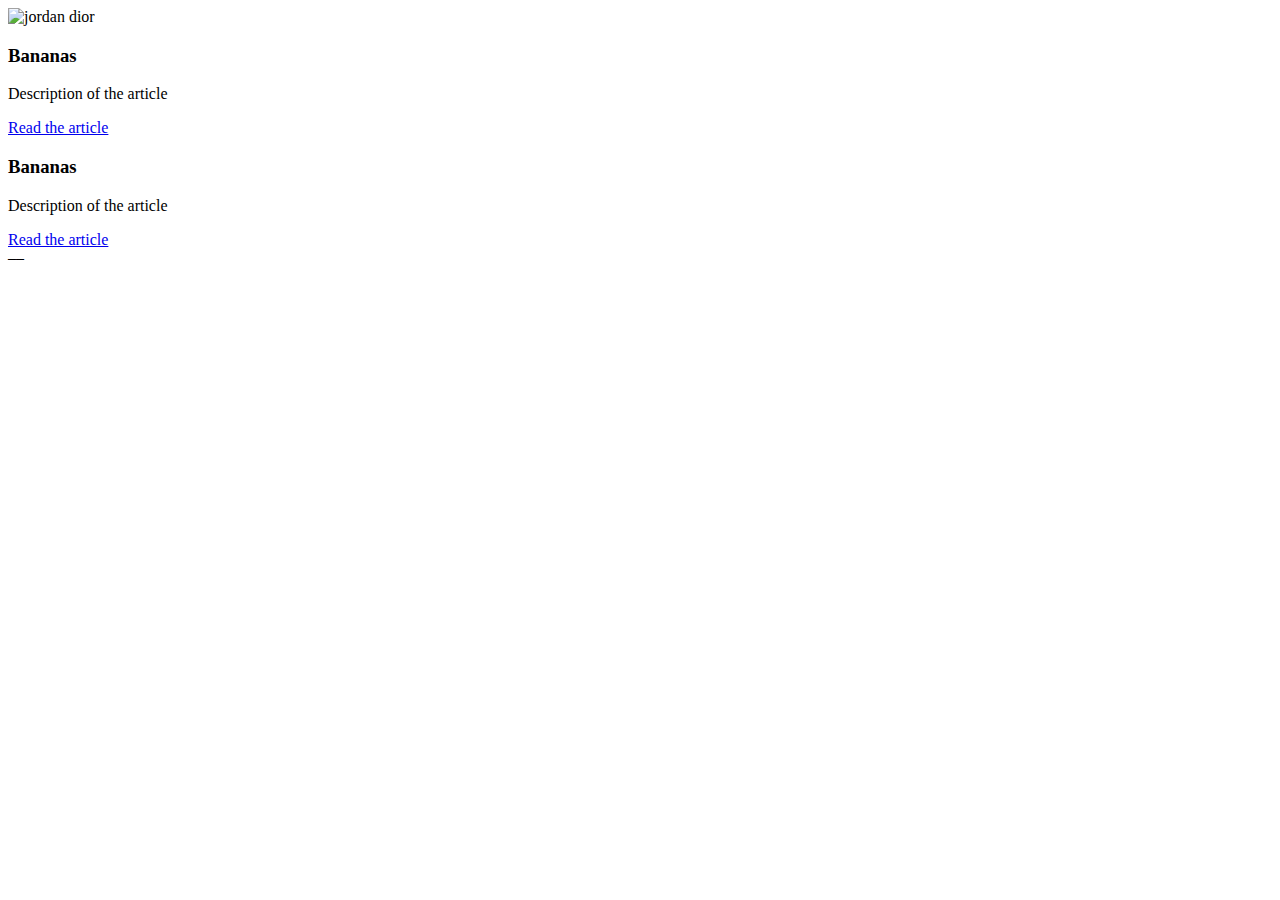
==== index.html @ e50585a7 "starting the project" ====
<!DOCTYPE html>
<html lang="en">
<head>
    <meta charset="UTF-8">
    <meta name="viewport" content="width=device-width, initial-scale=1.0">
    <title>Document</title>
    <link href="https://cdn.jsdelivr.net/npm/bootstrap@5.1.3/dist/css/bootstrap.min.css" rel="stylesheet" integrity="sha384-1BmE4kWBq78iYhFldvKuhfTAU6auU8tT94WrHftjDbrCEXSU1oBoqyl2QvZ6jIW3" crossorigin="anonymous">

</head>
<body>
    <div class="row">
        <div class="col">
            <div class="bg-info p-3">
                <img src="https://www.google.com/url?sa=i&url=https%3A%2F%2Fstockx.com%2Fit-it%2Fair-jordan-1-retro-high-dior&psig=AOvVaw0QrB5OZe3Mjs6WXrPzBOSG&ust=1636621985124000&source=images&cd=vfe&ved=0CAsQjRxqFwoTCLiMnJK6jfQCFQAAAAAdAAAAABAG" alt="jordan dior">
                
            </div>
        </div>
        <div class="col">
            <div class="bg-info p-3">
                <h3>Bananas</h3>
                <p>Description of the article</p>
                <a href="/bananas.html" class="btn btn-info">Read the article</a>
            </div>
        </div>
        <div class="col">
            <div class="bg-info p-3">
                <h3>Bananas</h3>
                <p>Description of the article</p>
                <a href="/bananas.html" class="btn btn-info">Read the article</a>
            </div>
        </div>

        
    </div>

    <div class="row">
        <div class="col-8">
            <div class="bg-primary p-5">
            </div>
        </div>
        <div class="col-4">
            <div class="bg-success p-5"></div>
        </div>
    </div>
––</body>
</html>
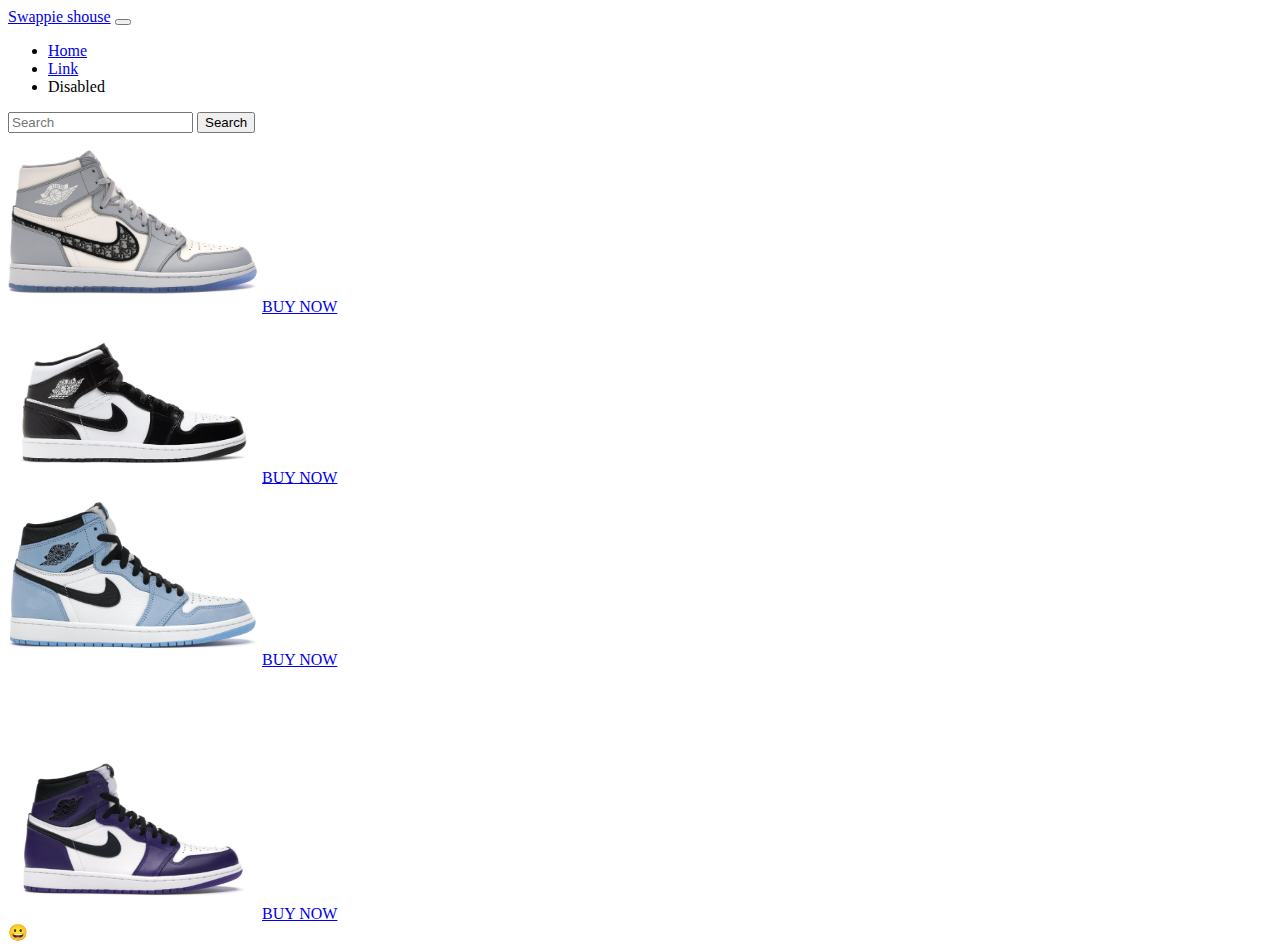
==== commit da5dfc7d: "NAVBAR" ====
--- a/index.html
+++ b/index.html
@@ -4,43 +4,66 @@
     <meta charset="UTF-8">
     <meta name="viewport" content="width=device-width, initial-scale=1.0">
     <title>Document</title>
+    <link rel="stylesheet" href="style.css">
     <link href="https://cdn.jsdelivr.net/npm/bootstrap@5.1.3/dist/css/bootstrap.min.css" rel="stylesheet" integrity="sha384-1BmE4kWBq78iYhFldvKuhfTAU6auU8tT94WrHftjDbrCEXSU1oBoqyl2QvZ6jIW3" crossorigin="anonymous">
 
 </head>
 <body>
+    <nav class="navbar navbar-expand-lg navbar-light bg-light">
+        <div class="container-fluid">
+          <a class="navbar-brand" href="#">Swappie shouse</a>
+          <button class="navbar-toggler" type="button" data-bs-toggle="collapse" data-bs-target="#navbarTogglerDemo02" aria-controls="navbarTogglerDemo02" aria-expanded="false" aria-label="Toggle navigation">
+            <span class="navbar-toggler-icon"></span>
+          </button>
+          <div class="collapse navbar-collapse" id="navbarTogglerDemo02">
+            <ul class="navbar-nav me-auto mb-2 mb-lg-0">
+              <li class="nav-item">
+                <a class="nav-link active" aria-current="page" href="#">Home</a>
+              </li>
+              <li class="nav-item">
+                <a class="nav-link" href="#">Link</a>
+              </li>
+              <li class="nav-item">
+                <a class="nav-link ">Disabled</a>
+              </li>
+            </ul>
+            <form class="d-flex">
+              <input class="form-control me-2" type="search" placeholder="Search" aria-label="Search">
+              <button class="btn btn-outline-success" type="submit">Search</button>
+            </form>
+          </div>
+        </div>
+      </nav>
     <div class="row">
         <div class="col">
             <div class="bg-info p-3">
-                <img src="https://www.google.com/url?sa=i&url=https%3A%2F%2Fstockx.com%2Fit-it%2Fair-jordan-1-retro-high-dior&psig=AOvVaw0QrB5OZe3Mjs6WXrPzBOSG&ust=1636621985124000&source=images&cd=vfe&ved=0CAsQjRxqFwoTCLiMnJK6jfQCFQAAAAAdAAAAABAG" alt="jordan dior">
-                
+                <img src="PABLO.webp" alt="jordan dior">
+                <a href="/bananas.html" class="btn btn-info">BUY NOW</a>
             </div>
         </div>
         <div class="col">
             <div class="bg-info p-3">
-                <h3>Bananas</h3>
-                <p>Description of the article</p>
-                <a href="/bananas.html" class="btn btn-info">Read the article</a>
+                <img src="PABLO 3.jpg" alt="">
+                <a href="/bananas.html" class="btn btn-info">BUY NOW</a>
             </div>
         </div>
         <div class="col">
             <div class="bg-info p-3">
-                <h3>Bananas</h3>
-                <p>Description of the article</p>
-                <a href="/bananas.html" class="btn btn-info">Read the article</a>
+                <img src="PABLO 2.webp" alt="">
+                <a href="/bananas.html" class="btn btn-info">BUY NOW</a>
+            </div>
+        </div>
+        <div class="col">
+            <div class="bg-info p-3">
+                <img src="PABLO 4.jpg" alt="">
+                <a href="/bananas.html" class="btn btn-info">BUY NOW</a>
             </div>
         </div>
 
         
     </div>
 
-    <div class="row">
-        <div class="col-8">
-            <div class="bg-primary p-5">
-            </div>
-        </div>
-        <div class="col-4">
-            <div class="bg-success p-5"></div>
-        </div>
+    😀
     </div>
-––</body>
+</body>
 </html>--- a/style.css
+++ b/style.css
@@ -0,0 +1,6 @@
+img{
+    width: 250px;
+}
+.row{
+    Jordan 1 Dior
+}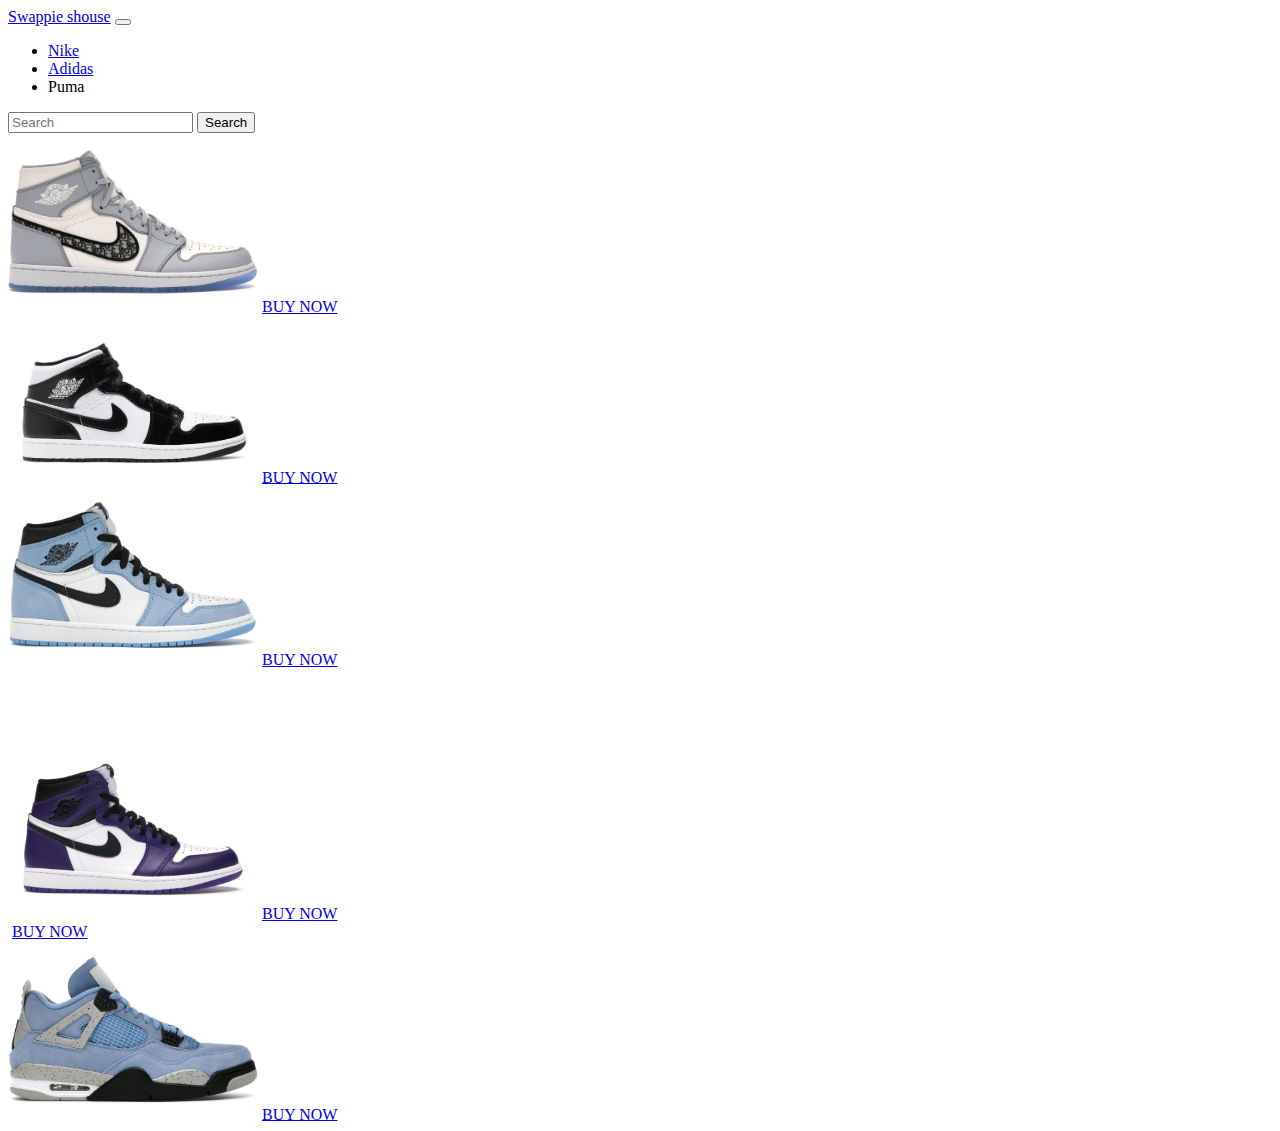
==== commit 7daa1f66: "swappie shouse =)" ====
--- a/index.html
+++ b/index.html
@@ -18,13 +18,13 @@
           <div class="collapse navbar-collapse" id="navbarTogglerDemo02">
             <ul class="navbar-nav me-auto mb-2 mb-lg-0">
               <li class="nav-item">
-                <a class="nav-link active" aria-current="page" href="#">Home</a>
+                <a class="nav-link active" aria-current="page" href="#">Nike</a>
               </li>
               <li class="nav-item">
-                <a class="nav-link" href="#">Link</a>
+                <a class="nav-link" href="#">Adidas</a>
               </li>
               <li class="nav-item">
-                <a class="nav-link ">Disabled</a>
+                <a class="nav-link ">Puma</a>
               </li>
             </ul>
             <form class="d-flex">
@@ -38,32 +38,67 @@
         <div class="col">
             <div class="bg-info p-3">
                 <img src="PABLO.webp" alt="jordan dior">
-                <a href="/bananas.html" class="btn btn-info">BUY NOW</a>
+                <a href="ciao.html" class="btn btn-info">BUY NOW</a>
             </div>
         </div>
         <div class="col">
             <div class="bg-info p-3">
                 <img src="PABLO 3.jpg" alt="">
-                <a href="/bananas.html" class="btn btn-info">BUY NOW</a>
+                <a href="ciao 2.html" class="btn btn-info">BUY NOW</a>
             </div>
         </div>
         <div class="col">
             <div class="bg-info p-3">
                 <img src="PABLO 2.webp" alt="">
-                <a href="/bananas.html" class="btn btn-info">BUY NOW</a>
+                <a href="ciao 3.html" class="btn btn-info">BUY NOW</a>
             </div>
         </div>
         <div class="col">
             <div class="bg-info p-3">
                 <img src="PABLO 4.jpg" alt="">
-                <a href="/bananas.html" class="btn btn-info">BUY NOW</a>
+                <a href="ciao 4.html" class="btn btn-info">BUY NOW</a>
+              
             </div>
+            <div class="row">
+              <div class="bg-info p-3">
+                <div class="col">
+                <img src="PABLO 5.webp" alt="">
+                <a href="ciao 5.html" class="btn btn-info">BUY NOW</a>
+              </div>
+               
+              <div class="col">
+              <div class="bg-info p-3">
+                <img src="PABLO 6.webp" alt="">
+                <a href="ciao 6S.html" class="btn btn-info">BUY NOW</a>
+              </div>
+            </div> 
+
+
+
+
+
+
+
+
+
+            </div>
+    
+          
+
+
+
+
+
+
+
+
+
         </div>
 
         
     </div>
 
-    😀
+    
     </div>
 </body>
 </html>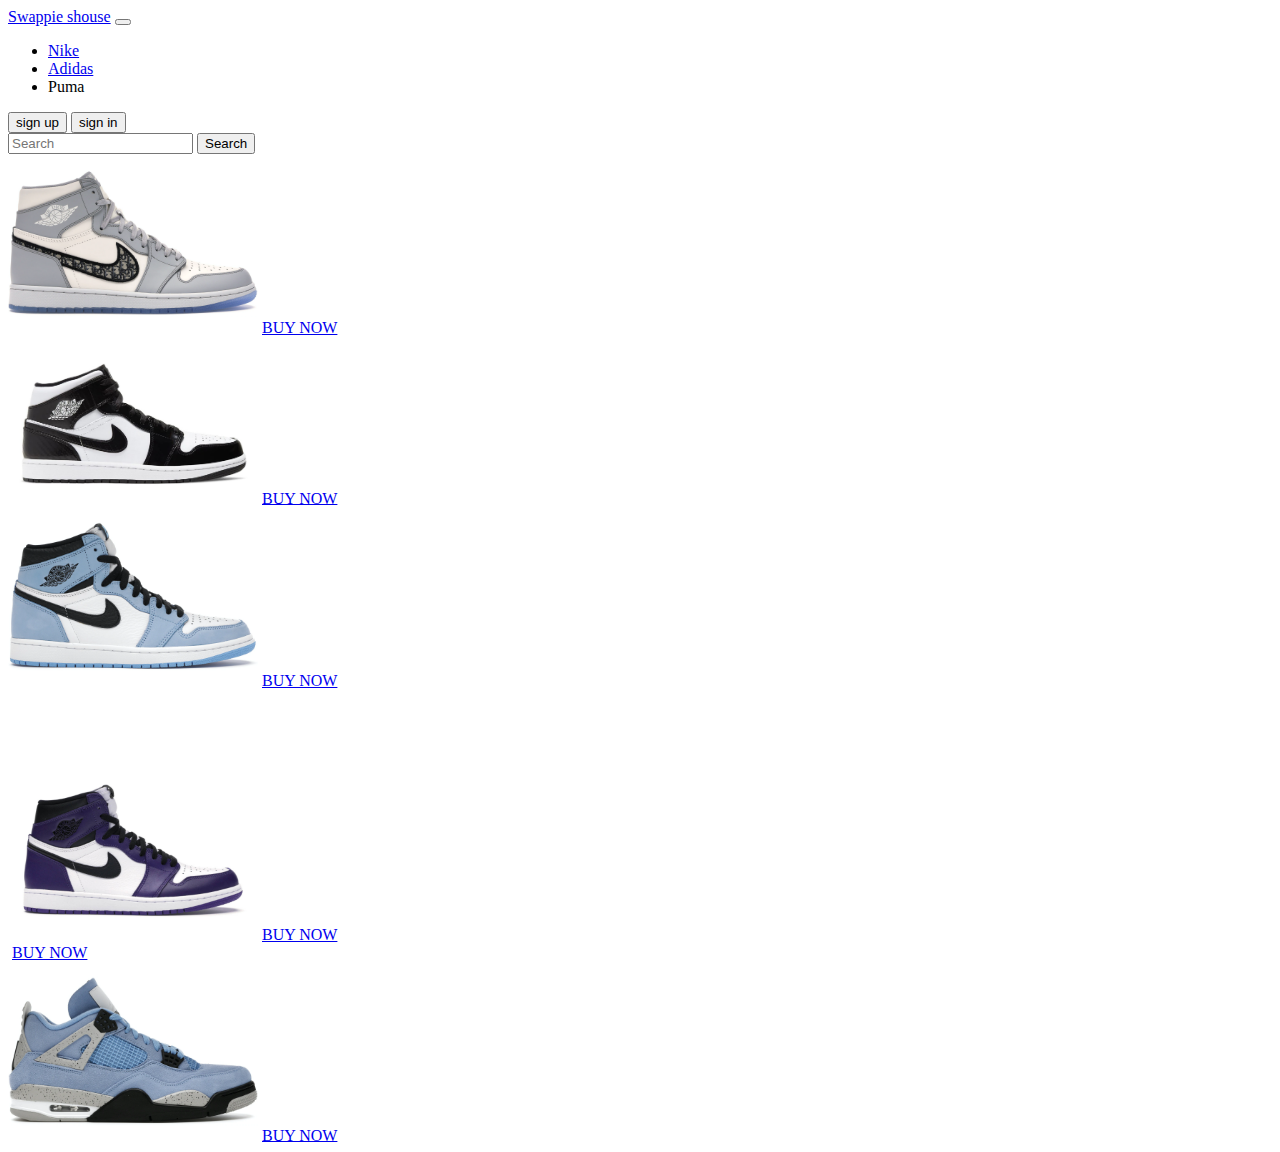
==== commit 53daebc1: "i add the signin and the sign out" ====
--- a/index.html
+++ b/index.html
@@ -9,31 +9,41 @@
 
 </head>
 <body>
-    <nav class="navbar navbar-expand-lg navbar-light bg-light">
-        <div class="container-fluid">
-          <a class="navbar-brand" href="#">Swappie shouse</a>
-          <button class="navbar-toggler" type="button" data-bs-toggle="collapse" data-bs-target="#navbarTogglerDemo02" aria-controls="navbarTogglerDemo02" aria-expanded="false" aria-label="Toggle navigation">
-            <span class="navbar-toggler-icon"></span>
-          </button>
-          <div class="collapse navbar-collapse" id="navbarTogglerDemo02">
-            <ul class="navbar-nav me-auto mb-2 mb-lg-0">
-              <li class="nav-item">
-                <a class="nav-link active" aria-current="page" href="#">Nike</a>
-              </li>
-              <li class="nav-item">
-                <a class="nav-link" href="#">Adidas</a>
-              </li>
-              <li class="nav-item">
-                <a class="nav-link ">Puma</a>
-              </li>
-            </ul>
-            <form class="d-flex">
-              <input class="form-control me-2" type="search" placeholder="Search" aria-label="Search">
-              <button class="btn btn-outline-success" type="submit">Search</button>
-            </form>
-          </div>
-        </div>
-      </nav>
+    
+        <nav class="navbar navbar-expand-lg navbar-light bg-light">
+            <div class="container-fluid">
+              <a class="navbar-brand" href="#">Swappie shouse</a>
+              <button class="navbar-toggler" type="button" data-bs-toggle="collapse" data-bs-target="#navbarTogglerDemo02" aria-controls="navbarTogglerDemo02" aria-expanded="false" aria-label="Toggle navigation">
+                <span class="navbar-toggler-icon"></span>
+              </button>
+              <div class="collapse navbar-collapse" id="navbarTogglerDemo02">
+                <ul class="navbar-nav me-auto mb-2 mb-lg-0">
+                  <li class="nav-item">
+                    <a class="nav-link active" aria-current="page" href="#">Nike</a>
+                  </li>
+                  <li class="nav-item">
+                    <a class="nav-link" href="#">Adidas</a>
+                  </li>
+                  <li class="nav-item">
+                    <a class="nav-link ">Puma</a>
+                  </li>
+                </ul>
+
+                <div class="d-grid gap-2 d-md-flex justify-content-md-end">
+                    <a href="signup"><button class="btn btn-primary" type="button">sign up</button></a>
+                    <a href="signin"><button class="btn btn-primary me-md-2" type="button">sign in </button></a>
+                  </div>
+
+                <form class="d-flex">
+                  <input class="form-control me-2" type="search" placeholder="Search" aria-label="Search">
+                  <button class="btn btn-outline-success" type="submit">Search</button>
+                </form>
+              </div>
+            </div>
+          </nav>
+        
+      
+    
     <div class="row">
         <div class="col">
             <div class="bg-info p-3">
